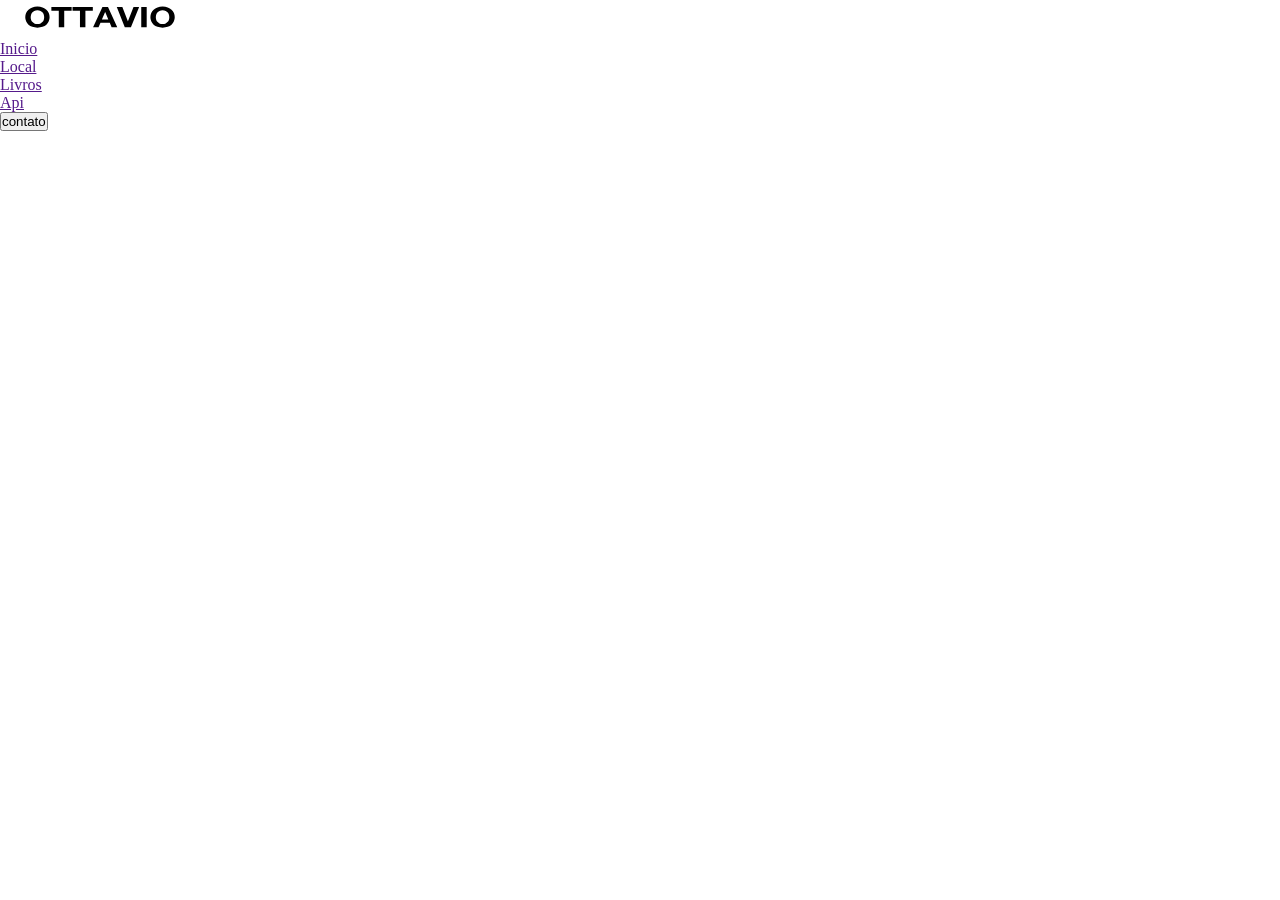
==== index.html @ 21ae26f1 "organizacao e estrutura basica do front" ====
<!DOCTYPE html>
<html lang="Pt-br">
<head>
    <meta charset="UTF-8">
    <meta name="viewport" content="width=device-width, initial-scale=1.0">
    <title>Livraria</title>
    <link rel="stylesheet" href="./Css/Style.css">
</head>
<body>
    <header>
        <div class="interface">
            
            <section class="logo">
                <img src="./Assets/logo.svg" width="200px" alt="Logo ottavio">
            </section>
            <section class="medu-desktop">
                <nav>
                    <ul>
                        <li><a href="">Inicio</a></li>
                        <li><a href="">Local</a></li>
                        <li><a href="">Livros</a></li>
                        <li><a href="">Api</a></li>
                    </ul>
                </nav>
            </section>
            <section class="btn-cont">
                <a href="#">
                    <button>contato</button>
                </a>
            </section>
        </div>
    </header>
</body>
</html>
---- Css/Style.css ----
*{
    margin: 0%;
    padding: 0%;
    box-sizing: border-box;
}
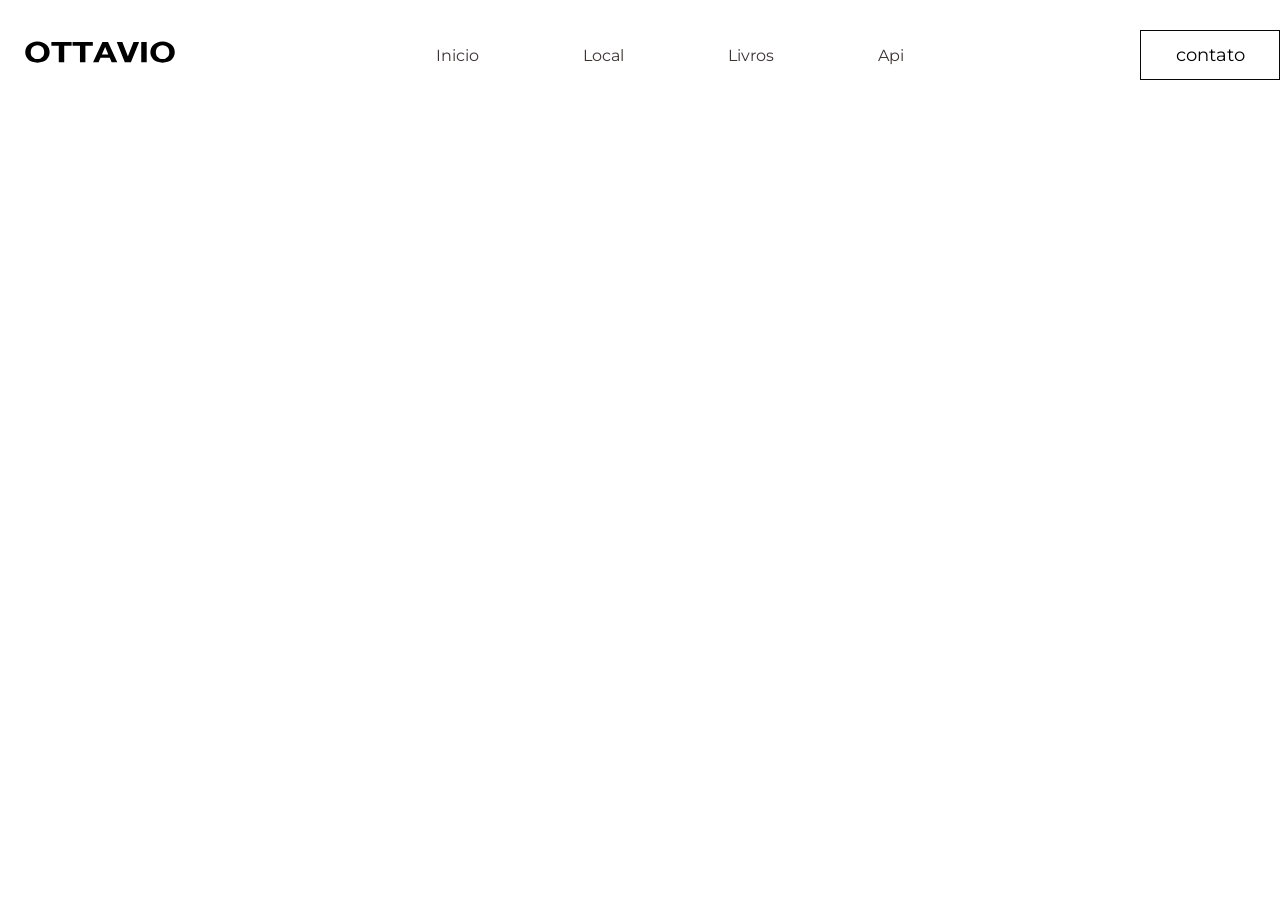
==== commit 8a66098a: "Header terminado" ====
--- a/index.html
+++ b/index.html
@@ -1,19 +1,26 @@
 <!DOCTYPE html>
 <html lang="Pt-br">
+
 <head>
     <meta charset="UTF-8">
     <meta name="viewport" content="width=device-width, initial-scale=1.0">
     <title>Livraria</title>
+    <link rel="preconnect" href="https://fonts.googleapis.com">
+    <link rel="preconnect" href="https://fonts.gstatic.com" crossorigin>
+    <link
+        href="https://fonts.googleapis.com/css2?family=Montserrat:ital,wght@0,100..900;1,100..900&family=Roboto:ital,wght@0,100..900;1,100..900&display=swap"
+        rel="stylesheet">
     <link rel="stylesheet" href="./Css/Style.css">
 </head>
+
 <body>
     <header>
         <div class="interface">
-            
+
             <section class="logo">
                 <img src="./Assets/logo.svg" width="200px" alt="Logo ottavio">
             </section>
-            <section class="medu-desktop">
+            <section class="menu-desktop">
                 <nav>
                     <ul>
                         <li><a href="">Inicio</a></li>
@@ -31,4 +38,5 @@
         </div>
     </header>
 </body>
+
 </html>
--- a/Css/Style.css
+++ b/Css/Style.css
@@ -1,5 +1,56 @@
-*{
+* {
     margin: 0%;
     padding: 0%;
     box-sizing: border-box;
+
+    font-family: "Montserrat", sans-serif;
+    font-optical-sizing: auto;
+    font-weight: weight;
+    font-style: normal;
+}
+
+body {
+    background-color: rgb(255, 255, 255);
+}
+
+.interface {
+    max-width: 1680px;
+    margin: 0 auto;
+}
+
+header {
+    width: 100%;
+    padding: 30px 0;
+}
+
+header .interface {
+    display: flex;
+    justify-content: space-between;
+    align-items: center;
+}
+
+header .logo img {
+    max-width: 400px;
+}
+
+header ul .menu-desktop nav ul {
+    list-style: none;
+}
+
+header .menu-desktop nav ul li {
+    display: inline-block;
+    margin: 0 50px;
+}
+header .menu-desktop nav ul li a{
+    color: rgb(60, 51, 51);
+    text-decoration: none;
+}
+header .btn-cont button{
+    width: 140px;
+    height: 50px;
+    font-size: 18px;
+    background-color: transparent;
+    border: 1px solid rgb(8, 6, 6);
+    cursor: pointer;
+    
 }
